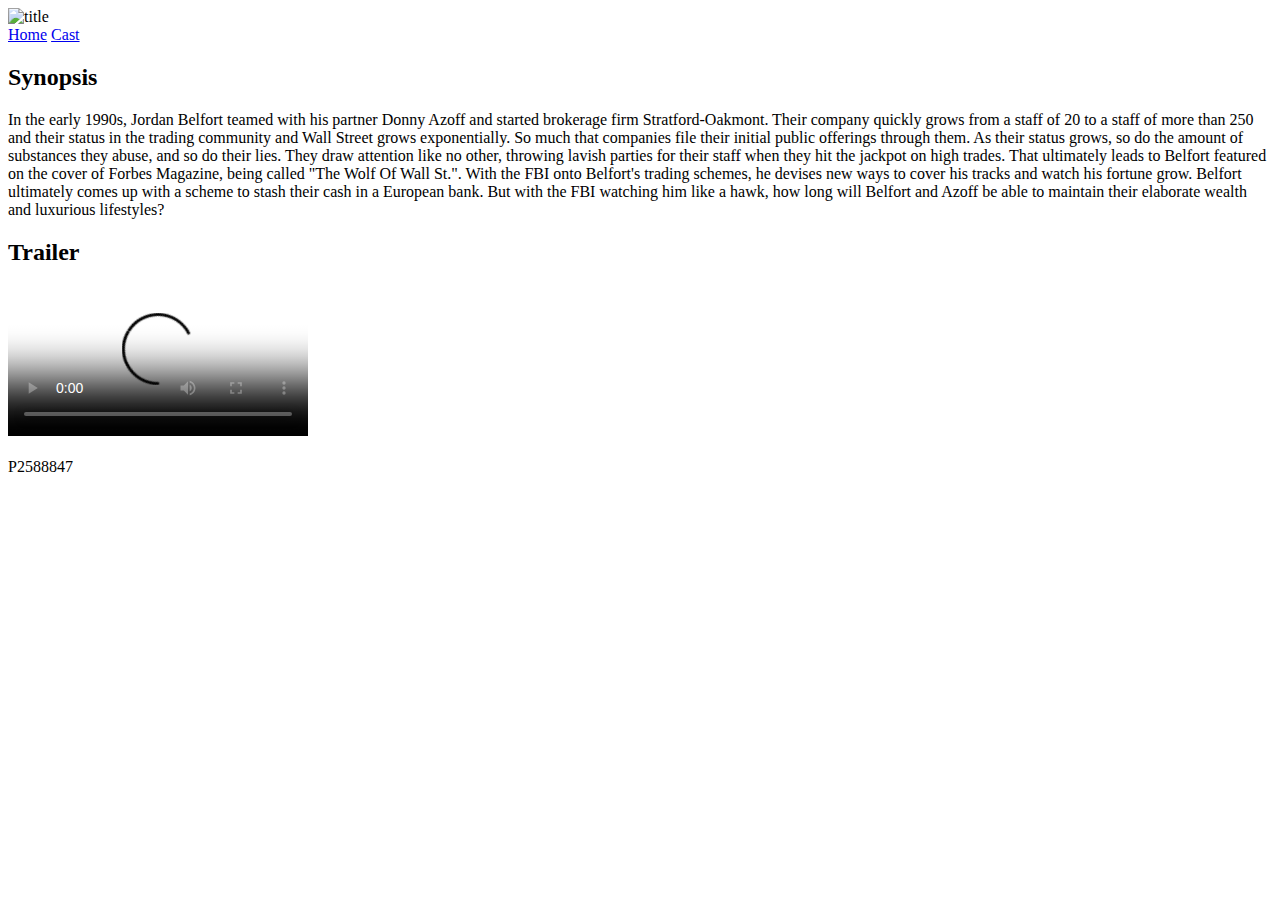
==== index.html @ 5d34b900 "Add files via upload" ====
<!DOCTYPE html>
<html lang="en" dir="ltr">
  <head>
    <meta charset="utf-8">
    <meta name='viewport' content='width=device-width, initial-scale=1.0'/>
    <title></title>
    <link rel="stylesheet" href="css\style.css" type="text/css" />
  </head>
  <body>

<div id="Heading"
  <div id="Title Image"> <!---Used an id tag to help identify the element when styling -->
    <img style='max-width: 50%' src="img\The_wolf_of_Wall_Street_logo.jpg.png" alt="title">

  </div>

    <a class="linkcurrent" href="index.html">Home</a>
    <a class="link" href="cast.html">Cast</a>
<!---Used classes to group together these links with the ones on the cast page to easily style them appropriately--->
</div>

<div id="Synopsis" class="text">
  <h2>Synopsis</h2>
  <p>In the early 1990s, Jordan Belfort teamed with his partner Donny Azoff and started brokerage firm Stratford-Oakmont. Their company quickly grows from a staff of 20 to a staff of more than 250 and their status in the trading community and Wall Street grows exponentially. So much that companies file their initial public offerings through them. As their status grows, so do the amount of substances they abuse, and so do their lies. They draw attention like no other, throwing lavish parties for their staff when they hit the jackpot on high trades. That ultimately leads to Belfort featured on the cover of Forbes Magazine, being called "The Wolf Of Wall St.". With the FBI onto Belfort's trading schemes, he devises new ways to cover his tracks and watch his fortune grow. Belfort ultimately comes up with a scheme to stash their cash in a European bank. But with the FBI watching him like a hawk, how long will Belfort and Azoff be able to maintain their elaborate wealth and luxurious lifestyles?</p>
  <!---I've used this element for a paragraph of text which I shall use to style all elements of this type-->
</div>

<div class="Trailer">
  <h2>Trailer</h2>
  <video controls style='max-width: 100%' poster="img\Wolf of Wall Street Poster.jpg"> <!---simple controls for the video element and a poster to improve the immeidate look of the website--->
    <source src="vid\The Wolf of Wall Street - Official Trailer.mp4" poster="img\Wofl of Wall Street Poster.jpg" type="video/mp4">
    <source src="vid\The Wolf of Wall Street - Official Trailer.webm" poster="img\Wofl of Wall Street Poster.jpg" type="video/webm">
    <source src="vid\The Wolf of Wall Street - Official Trailer.ogg" poster="img\Wofl of Wall Street Poster.jpg" type="video/ogg">

  </video>
</div>

<div class="Footer">

</div>

<footer>
  <br>
  P2588847
</footer>

  </body>
</html>
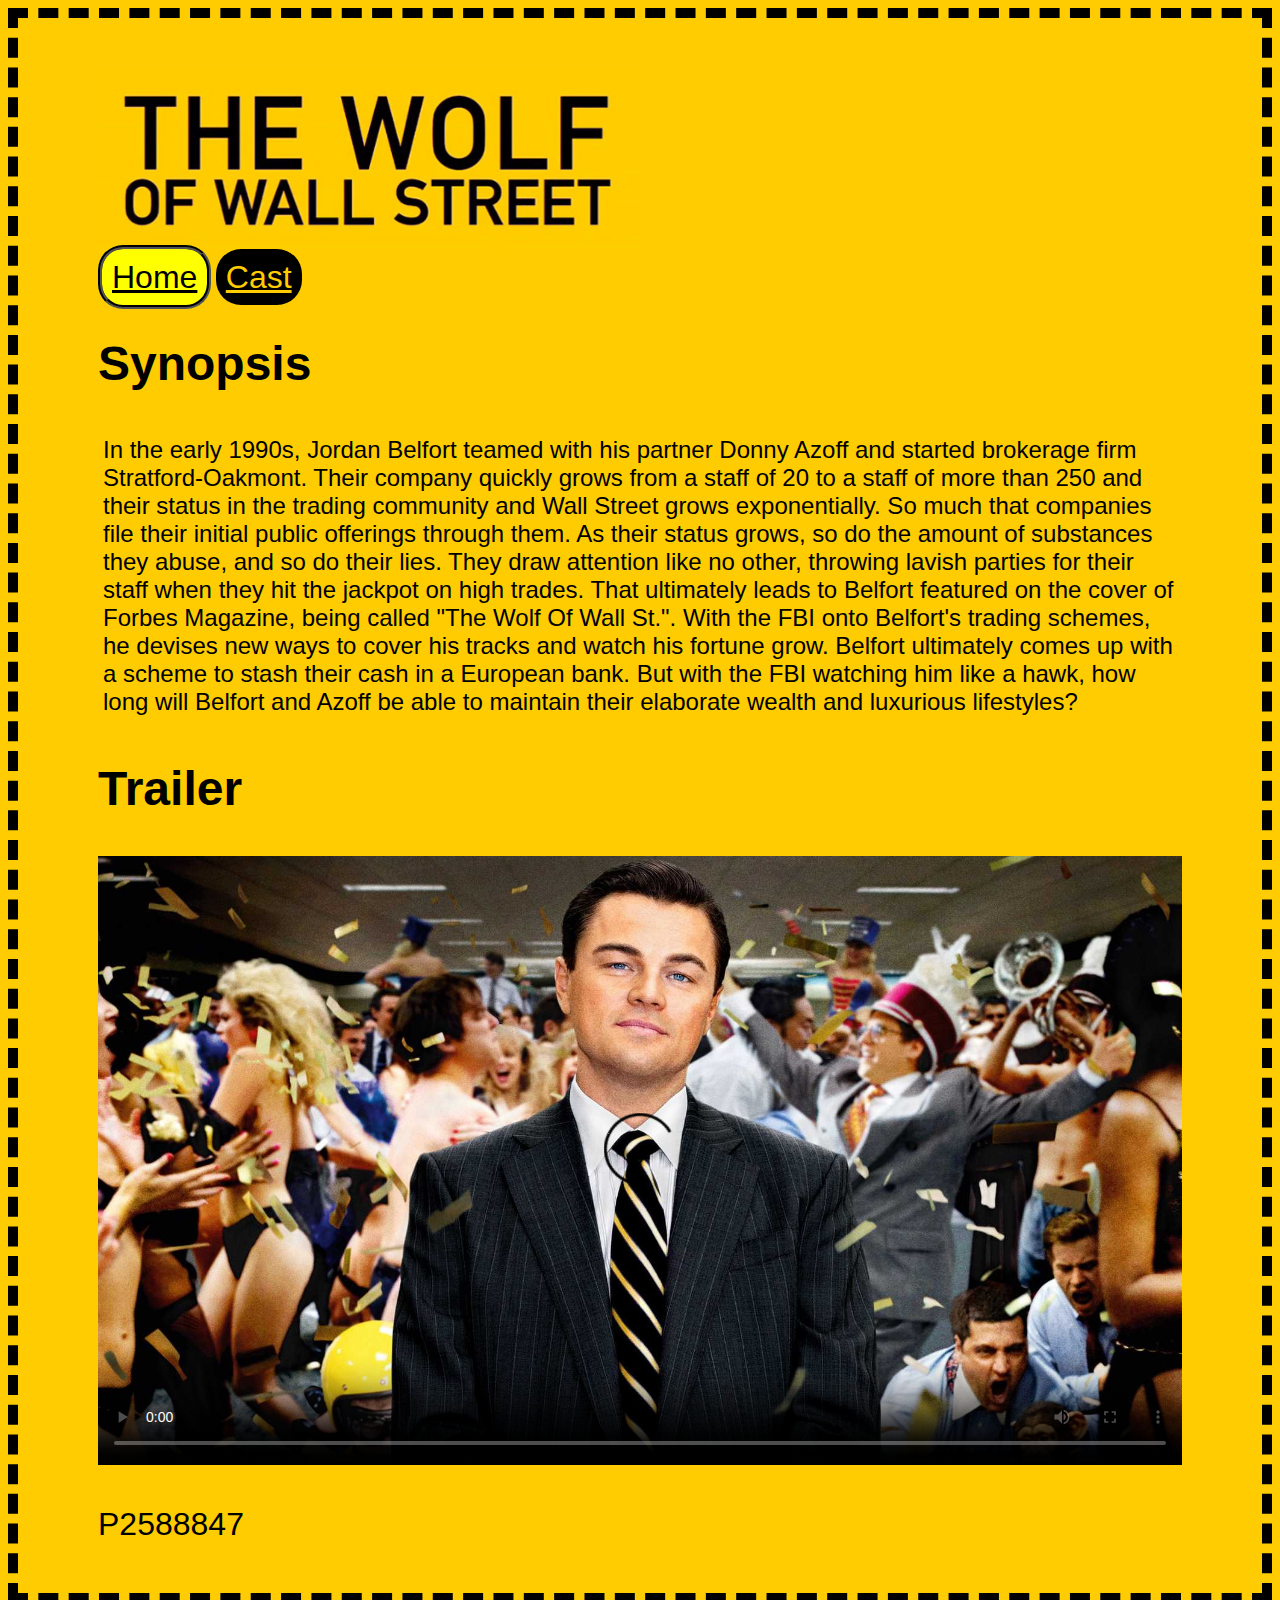
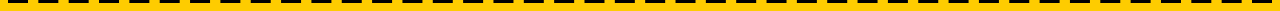
==== commit 4454232f: "Add files via upload" ====
--- a/index.html
+++ b/index.html
@@ -28,9 +28,10 @@
 <div class="Trailer">
   <h2>Trailer</h2>
   <video controls style='max-width: 100%' poster="img\Wolf of Wall Street Poster.jpg"> <!---simple controls for the video element and a poster to improve the immeidate look of the website--->
-    <source src="vid\The Wolf of Wall Street - Official Trailer.mp4" poster="img\Wofl of Wall Street Poster.jpg" type="video/mp4">
-    <source src="vid\The Wolf of Wall Street - Official Trailer.webm" poster="img\Wofl of Wall Street Poster.jpg" type="video/webm">
-    <source src="vid\The Wolf of Wall Street - Official Trailer.ogg" poster="img\Wofl of Wall Street Poster.jpg" type="video/ogg">
+    <source src="vid\The-Wolf-of-Wall-Street-Official-compressed.mp4" poster="img\Wofl of Wall Street Poster.jpg" type="video/mp4">
+    <source src="vid\The-Wolf-of-Wall-Street-Official-compressed.webm" poster="img\Wofl of Wall Street Poster.jpg" type="video/webm">
+    <source src="" poster="img\Wofl of Wall Street Poster.jpg" type="video/ogg"> <!---couldn't get ogg file to convert to appropraite size so only two formats--->
+    <p> Sorry, your browser does not support the video element.</p>
 
   </video>
 </div>
